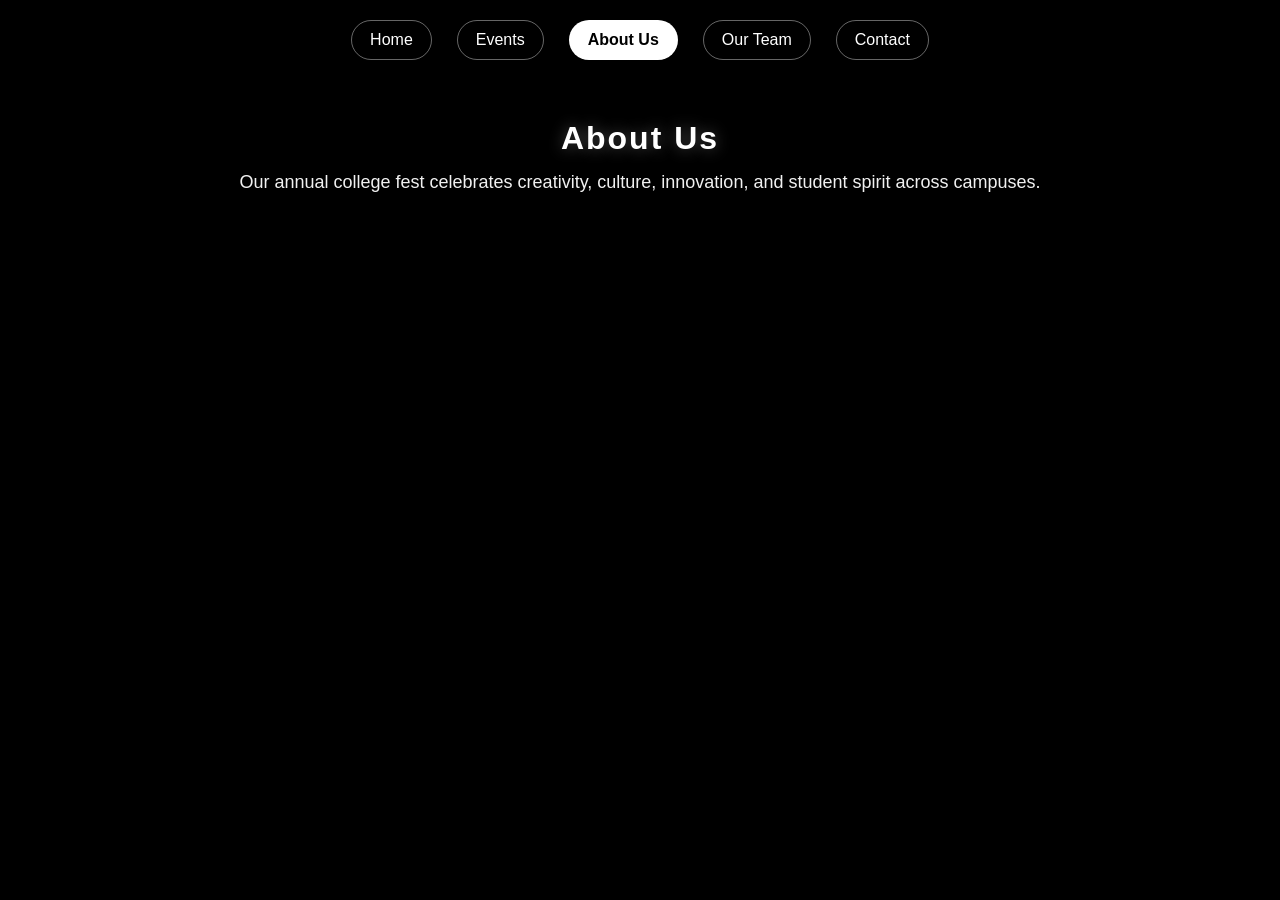
==== pages/about.html @ e649470f "Add files via upload" ====
<!DOCTYPE html>
<html>
<head>
  <title>About Us</title>
  <link rel="stylesheet" href="../style.css">
</head>
<body>

<div class="navbar">
  <a href="../index.html">Home</a>
  <a href="events.html">Events</a>
  <a href="about.html" class="active">About Us</a>
  <a href="team.html">Our Team</a>
  <a href="contact.html">Contact</a>
</div>

<div class="bg-video">
  <video autoplay muted loop>
    <source src="../assets/intro.mp4">
  </video>
  <div class="overlay"></div>
</div>

<div class="content">
  <h1>About Us</h1>
  <p>
    Our annual college fest celebrates creativity, culture,
    innovation, and student spirit across campuses.
  </p>
</div>

</body>
</html>
---- style.css ----
* {
  margin: 0;
  padding: 0;
  box-sizing: border-box;
  font-family: "Poppins", sans-serif;
}

body {
  background: black;
  color: white;
  overflow-x: hidden;
}

/* ================= BACKGROUND VIDEO ================= */
.bg-video {
  position: fixed;
  inset: 0;
  z-index: -2;
}

.bg-video video {
  width: 100%;
  height: 100%;
  object-fit: cover;
  opacity: 0.2;
}

.overlay {
  position: absolute;
  inset: 0;
  background: rgba(0, 0, 0, 0.65);
  z-index: -1;
}

/* ================= INTRO VIDEO ================= */
.intro-video {
  width: 100vw;
  height: 100vh;
}

.intro-video video {
  width: 100%;
  height: 100%;
  object-fit: cover;
}

/* ================= NAVBAR ================= */
.navbar {
  position: fixed;
  top: 20px;
  width: 100%;
  display: flex;
  justify-content: center;
  gap: 25px;
  z-index: 10;
}

.navbar a {
  color: white;
  text-decoration: none;
  padding: 10px 18px;
  border-radius: 30px;
  border: 1px solid rgba(255,255,255,0.4);
  backdrop-filter: blur(6px);
  transition: 0.3s ease;
}

.navbar a:hover {
  background: white;
  color: black;
}

/* ACTIVE PAGE */
.navbar a.active {
  background: white;
  color: black;
  font-weight: 600;
}

/* ================= CONTENT ================= */
.content {
  position: relative;
  z-index: 1;
  max-width: 1100px;
  margin: auto;
  padding: 120px 20px;
  text-align: center;
}

h1 {
  letter-spacing: 2px;
  text-shadow: 0 0 15px rgba(255,255,255,0.3);
}

p {
  margin-top: 15px;
  font-size: 18px;
  color: #f1f1f1;
  text-shadow: 0 0 8px rgba(0,0,0,0.8);
}

/* ================= EVENTS ================= */
.events {
  display: grid;
  grid-template-columns: repeat(auto-fit, minmax(220px, 1fr));
  gap: 25px;
  margin-top: 40px;
}

.events a {
  padding: 20px;
  background: rgba(255,255,255,0.08);
  border-radius: 16px;
  border: 1px solid rgba(255,255,255,0.15);
  backdrop-filter: blur(8px);
  text-decoration: none;
  color: white;
  transition: 0.3s ease;
}

.events a:hover {
  background: rgba(255,255,255,0.18);
  transform: translateY(-5px);
}

/* ================= FORM ================= */
form {
  max-width: 400px;
  margin: 40px auto;
  display: flex;
  flex-direction: column;
  gap: 15px;
}

input, textarea, button {
  padding: 12px;
  border-radius: 10px;
  border: none;
  font-size: 16px;
}

button {
  background: white;
  color: black;
  cursor: pointer;
}

/* ================= UTIL ================= */
.hidden {
  display: none;
}

/* ================= MOBILE ================= */
@media (max-width: 768px) {
  .bg-video video {
    opacity: 0.15;
  }
}
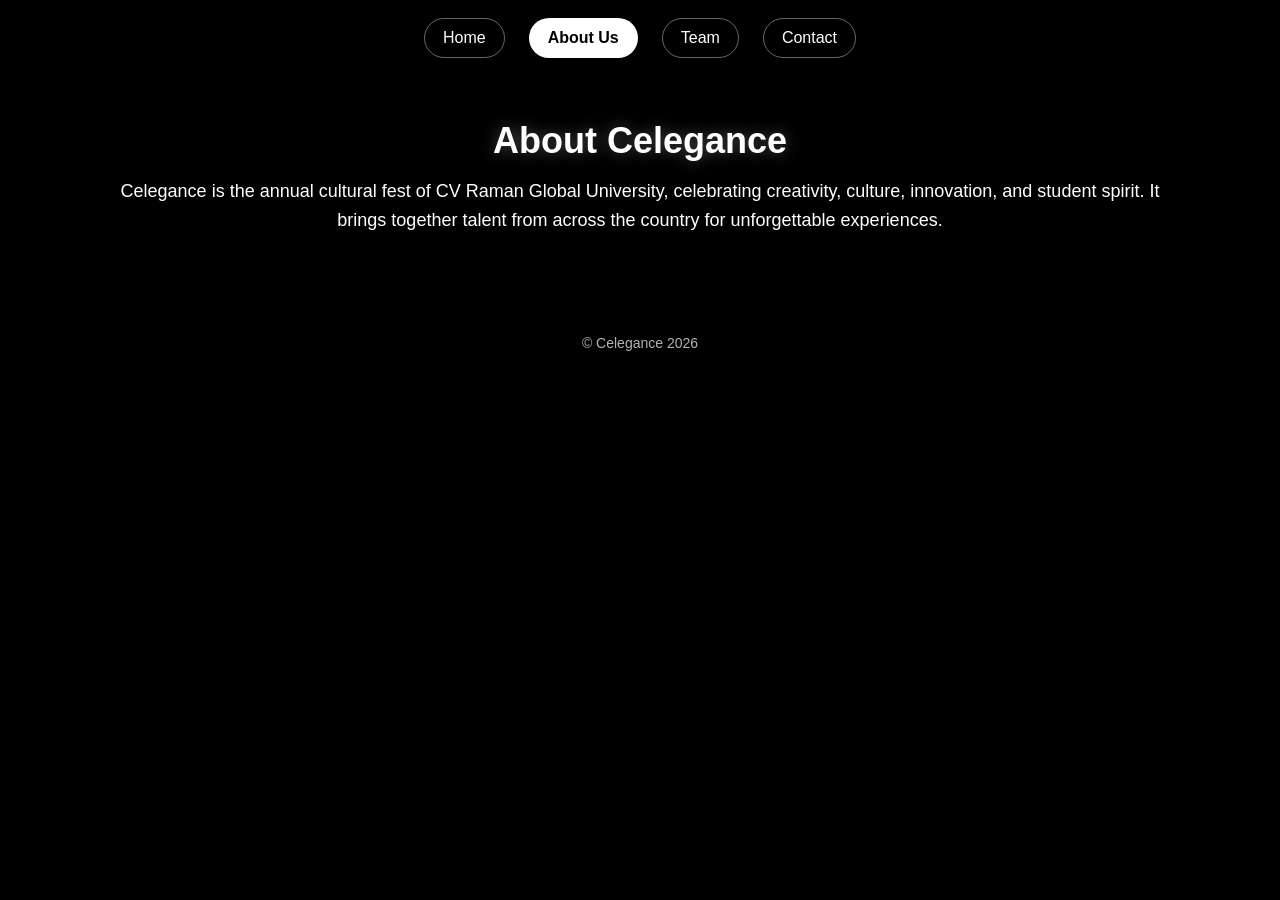
==== commit 6587d398: "Update about.html" ====
--- a/pages/about.html
+++ b/pages/about.html
@@ -2,32 +2,54 @@
 <html>
 <head>
   <title>About Us</title>
+  <meta name="viewport" content="width=device-width, initial-scale=1.0">
   <link rel="stylesheet" href="../style.css">
 </head>
 <body>
 
 <div class="navbar">
   <a href="../index.html">Home</a>
-  <a href="events.html">Events</a>
   <a href="about.html" class="active">About Us</a>
-  <a href="team.html">Our Team</a>
+  <a href="team.html">Team</a>
   <a href="contact.html">Contact</a>
 </div>
 
-<div class="bg-video">
-  <video autoplay muted loop>
-    <source src="../assets/intro.mp4">
-  </video>
-  <div class="overlay"></div>
+<div class="hamburger" id="hamburger">
+  <div></div><div></div><div></div>
 </div>
 
+<div class="mobile-menu" id="mobileMenu">
+  <a href="../index.html">Home</a>
+  <a href="about.html">About Us</a>
+  <a href="team.html">Team</a>
+  <a href="contact.html">Contact</a>
+</div>
+
+<div class="video-desktop">
+  <video autoplay muted loop>
+    <source src="../assets/intro-desktop.mp4">
+  </video>
+</div>
+
+<div class="video-mobile">
+  <video autoplay muted loop>
+    <source src="../assets/intro-mobile.mp4">
+  </video>
+</div>
+
+<div class="overlay"></div>
+
 <div class="content">
-  <h1>About Us</h1>
+  <h1>About Celegance</h1>
   <p>
-    Our annual college fest celebrates creativity, culture,
-    innovation, and student spirit across campuses.
+    Celegance is the annual cultural fest of CV Raman Global University,
+    celebrating creativity, culture, innovation, and student spirit.
+    It brings together talent from across the country for unforgettable experiences.
   </p>
 </div>
 
+<footer>© Celegance 2026</footer>
+
+<script src="../script.js"></script>
 </body>
 </html>
--- a/style.css
+++ b/style.css
@@ -11,28 +11,33 @@
   overflow-x: hidden;
 }
 
-/* ================= BACKGROUND VIDEO ================= */
-.bg-video {
+/* ================= VIDEOS ================= */
+.video-desktop,
+.video-mobile {
   position: fixed;
   inset: 0;
   z-index: -2;
 }
 
-.bg-video video {
+.video-desktop video,
+.video-mobile video {
   width: 100%;
   height: 100%;
   object-fit: cover;
-  opacity: 0.2;
+}
+
+.video-mobile {
+  display: none;
 }
 
 .overlay {
-  position: absolute;
+  position: fixed;
   inset: 0;
-  background: rgba(0, 0, 0, 0.65);
+  background: rgba(0,0,0,0.65);
   z-index: -1;
 }
 
-/* ================= INTRO VIDEO ================= */
+/* ================= INTRO ================= */
 .intro-video {
   width: 100vw;
   height: 100vh;
@@ -44,14 +49,14 @@
   object-fit: cover;
 }
 
-/* ================= NAVBAR ================= */
+/* ================= NAVBAR (DESKTOP) ================= */
 .navbar {
   position: fixed;
-  top: 20px;
+  top: 18px;
   width: 100%;
   display: flex;
   justify-content: center;
-  gap: 25px;
+  gap: 24px;
   z-index: 10;
 }
 
@@ -62,41 +67,73 @@
   border-radius: 30px;
   border: 1px solid rgba(255,255,255,0.4);
   backdrop-filter: blur(6px);
-  transition: 0.3s ease;
-}
-
-.navbar a:hover {
-  background: white;
-  color: black;
-}
-
-/* ACTIVE PAGE */
+}
+
 .navbar a.active {
   background: white;
   color: black;
   font-weight: 600;
 }
 
+/* ================= HAMBURGER (MOBILE) ================= */
+.hamburger {
+  display: none;
+  position: fixed;
+  top: 20px;
+  left: 20px;
+  z-index: 20;
+  cursor: pointer;
+}
+
+.hamburger div {
+  width: 26px;
+  height: 3px;
+  background: white;
+  margin: 5px 0;
+}
+
+/* ================= MOBILE MENU ================= */
+.mobile-menu {
+  position: fixed;
+  top: 0;
+  left: -100%;
+  width: 70%;
+  height: 100%;
+  background: rgba(0,0,0,0.95);
+  z-index: 30;
+  padding: 80px 30px;
+  transition: 0.4s ease;
+}
+
+.mobile-menu a {
+  display: block;
+  color: white;
+  text-decoration: none;
+  font-size: 18px;
+  margin-bottom: 20px;
+}
+
+.mobile-menu.show {
+  left: 0;
+}
+
 /* ================= CONTENT ================= */
 .content {
-  position: relative;
-  z-index: 1;
   max-width: 1100px;
   margin: auto;
-  padding: 120px 20px;
+  padding: 120px 20px 80px;
   text-align: center;
 }
 
 h1 {
-  letter-spacing: 2px;
+  font-size: 36px;
   text-shadow: 0 0 15px rgba(255,255,255,0.3);
 }
 
 p {
   margin-top: 15px;
   font-size: 18px;
-  color: #f1f1f1;
-  text-shadow: 0 0 8px rgba(0,0,0,0.8);
+  line-height: 1.6;
 }
 
 /* ================= EVENTS ================= */
@@ -109,18 +146,10 @@
 
 .events a {
   padding: 20px;
-  background: rgba(255,255,255,0.08);
+  background: rgba(255,255,255,0.1);
   border-radius: 16px;
-  border: 1px solid rgba(255,255,255,0.15);
-  backdrop-filter: blur(8px);
   text-decoration: none;
   color: white;
-  transition: 0.3s ease;
-}
-
-.events a:hover {
-  background: rgba(255,255,255,0.18);
-  transform: translateY(-5px);
 }
 
 /* ================= FORM ================= */
@@ -136,23 +165,45 @@
   padding: 12px;
   border-radius: 10px;
   border: none;
-  font-size: 16px;
 }
 
 button {
   background: white;
   color: black;
-  cursor: pointer;
-}
-
-/* ================= UTIL ================= */
-.hidden {
-  display: none;
+}
+
+/* ================= FOOTER ================= */
+footer {
+  text-align: center;
+  padding: 20px;
+  font-size: 14px;
+  opacity: 0.7;
 }
 
 /* ================= MOBILE ================= */
 @media (max-width: 768px) {
-  .bg-video video {
-    opacity: 0.15;
-  }
-}
+
+  .navbar {
+    display: none;
+  }
+
+  .hamburger {
+    display: block;
+  }
+
+  .video-desktop {
+    display: none;
+  }
+
+  .video-mobile {
+    display: block;
+  }
+
+  h1 {
+    font-size: 28px;
+  }
+
+  p {
+    font-size: 15px;
+  }
+}
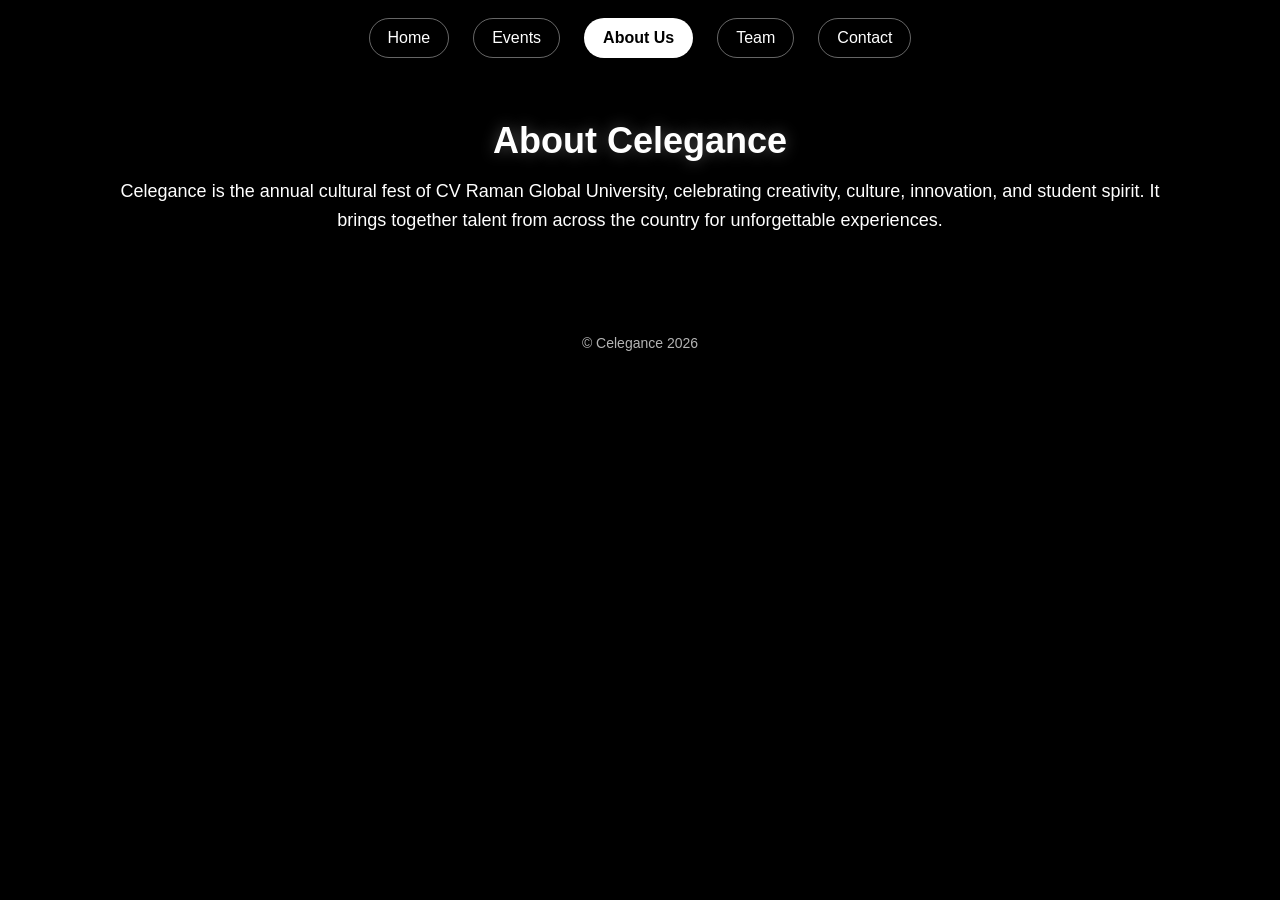
==== commit 85d7c37e: "Update about.html" ====
--- a/pages/about.html
+++ b/pages/about.html
@@ -8,7 +8,8 @@
 <body>
 
 <div class="navbar">
-  <a href="../index.html">Home</a>
+  <a href="../index.html">Home</a>
+  <a href="pages/events.html">Events</a>
   <a href="about.html" class="active">About Us</a>
   <a href="team.html">Team</a>
   <a href="contact.html">Contact</a>
